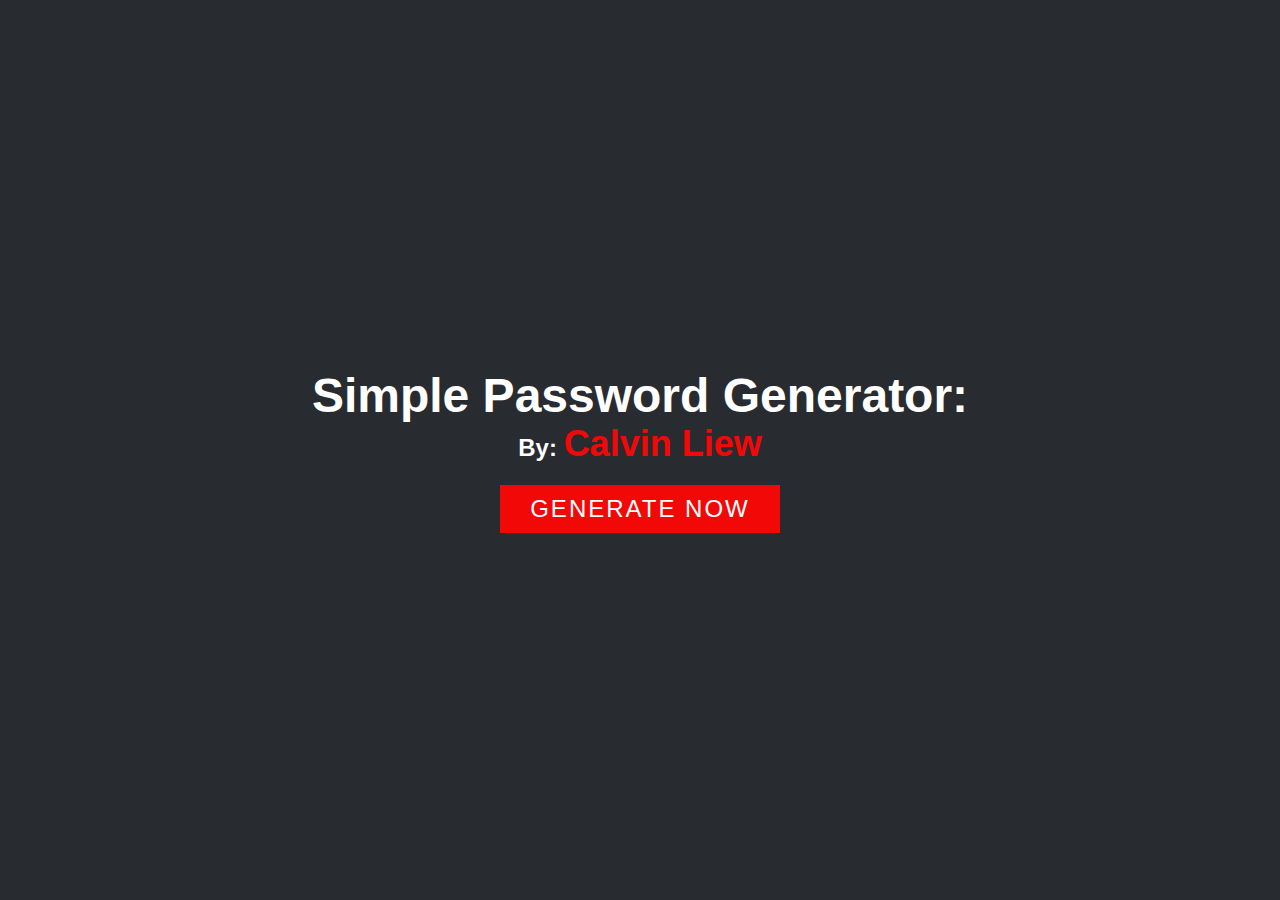
==== index.html @ c00b7f80 "Add files via upload" ====
<!DOCTYPE html>
<html>
  <head>
    <meta charset="utf-8">
    <meta name="viewport" content="width=device-width">
    <title>Password Generator</title>
    <link href="style.css" rel="stylesheet" type="text/css" />
    <link rel="shortcut icon" type="image/png" href="favicon.png">
  </head>
  <header>
    <section class="banner" id="banner">
      <div class ="content">
          <h1>Simple Password Generator:</h1>
          <h3>By: <strong>Calvin Liew</strong></h3>
          <a href="generated.html" class="btn">Generate Now</a>
      </div>
    </section>
  </header>
</html>
---- style.css ----
@import url('https://fonts.googleapis.com/css2?family=Space+Mono&display=swap');

*{
  margin: 0;
  padding: 0;
  box-sizing: border-box;
  font-family: 'Poppins', sans-serif;
  scroll-behavior: smooth;
}

.banner{
  background-color: #282b30;
  position: relative;
  width: 100%;
  min-height: 100vh;
  display: flex;
  justify-content: center;
  align-items: center;
}

.banner .content
{
  max-width: 900px;
  text-align: center;
}

.banner .content h1
{
  font-size: 3em;
  color: #FFFFFF;
}

.banner .content h2
{
  font-size: 3.5em;
  color: #F30808;
}

.banner .content h3
{
  font-size: 1.5em;
  color: #FFFFFF;
}

.banner .content h3 strong
{
  font-size: 1.5em;
  color: #F30808;
}

.btn
{
  font-size: 1.5em;
  color: #fff;
  background: #F30808;
  display: inline-block;
  padding: 10px 30px;
  margin-top: 20px;
  text-transform: uppercase;
  text-decoration: none;
  letter-spacing: 2px;
  transition: 0.5s;
}

.btn:hover
{
  letter-spacing: 6px;
}
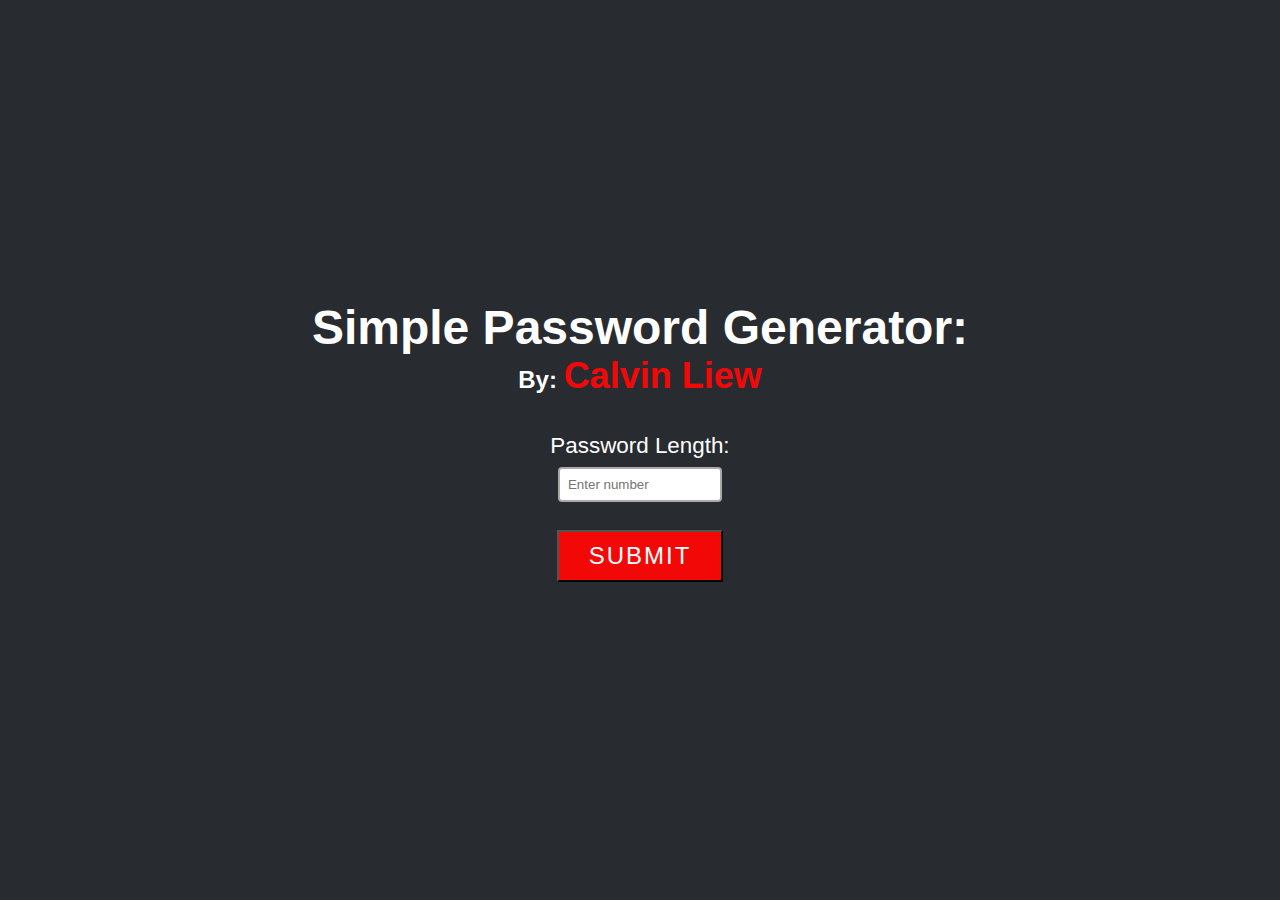
==== commit 375bbc36: "Update 1" ====
--- a/index.html
+++ b/index.html
@@ -12,7 +12,15 @@
       <div class ="content">
           <h1>Simple Password Generator:</h1>
           <h3>By: <strong>Calvin Liew</strong></h3>
-          <a href="generated.html" class="btn">Generate Now</a>
+          <br>
+          <br>
+          <label for="">Password Length:</label><br>
+          <input type="text" id="myText" placeholder="Enter number"><br>
+          <button type="button" id="myButton" >submit</button>
+          <br>
+          <br>
+          <h2 id="pw"></h2>
+          <script src="script.js"></script>
       </div>
     </section>
   </header>
--- a/style.css
+++ b/style.css
@@ -30,6 +30,11 @@
   color: #FFFFFF;
 }
 
+.banner .content label
+{
+  color: #FFFFFF;
+}
+
 .banner .content h2
 {
   font-size: 3.5em;
@@ -48,7 +53,7 @@
   color: #F30808;
 }
 
-.btn
+.banner .content button
 {
   font-size: 1.5em;
   color: #fff;
@@ -62,7 +67,45 @@
   transition: 0.5s;
 }
 
-.btn:hover
+.banner .content button:hover
 {
   letter-spacing: 6px;
-}+}
+
+.banner .content label
+{
+  font-size: 1.4em;
+}
+
+.banner .content input
+{
+  width:25%;
+  border:2px solid #aaa;
+  border-radius:4px;
+  margin:8px 0;
+  outline:none;
+  padding:8px;
+  box-sizing:border-box;
+  transition:.3s;
+}
+
+.banner .content input:focus
+{
+  border-color:#F30808;
+  box-shadow:0 0 8px 0 #F30808;
+}
+
+@media (max-width: 991px){
+
+  header, header.sticky
+  {
+    padding: 10px 20px;
+    background: #282b30
+  }
+
+  section 
+  {
+    padding: 20px;
+  }
+
+}
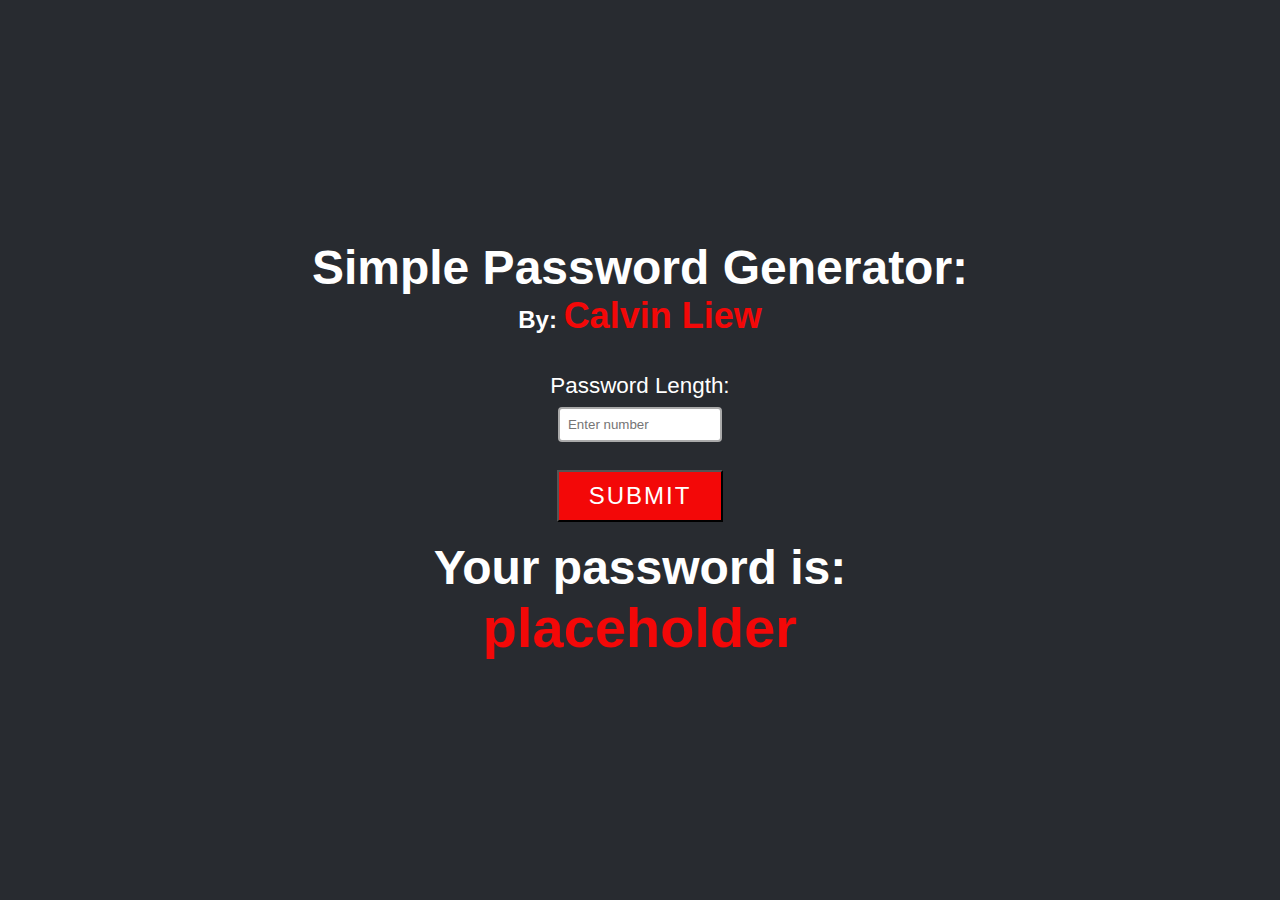
==== commit 8f24d1b4: "Update 2" ====
--- a/index.html
+++ b/index.html
@@ -19,7 +19,8 @@
           <button type="button" id="myButton" >submit</button>
           <br>
           <br>
-          <h2 id="pw"></h2>
+          <h1>Your password is:</h1>
+          <h2 id="pw">placeholder</h2>
           <script src="script.js"></script>
       </div>
     </section>
